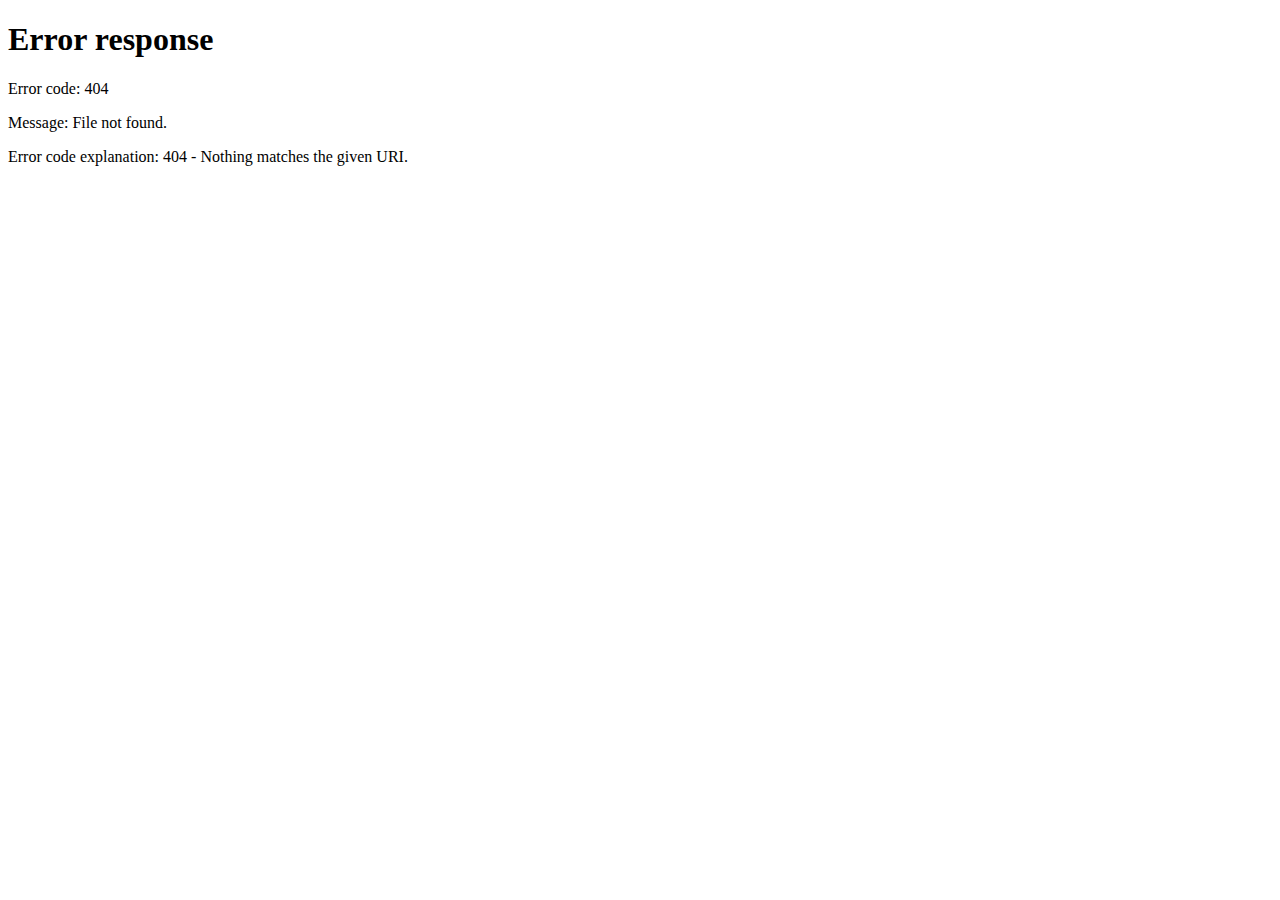
==== chat_room/index.html @ 9ef7ee40 "create Chat" ====
<!DOCTYPE html>
<html lang="en">
<head>
    <meta charset="UTF-8">
    <title>Chat</title>
    <!-- My css -->
    <link rel="stylesheet" href="./css/style.css">
    <!-- Bootstrap css -->
    <link rel="stylesheet" href="https://cdn.jsdelivr.net/npm/bootstrap@4.4.1/dist/css/bootstrap.min.css" integrity="sha384-Vkoo8x4CGsO3+Hhxv8T/Q5PaXtkKtu6ug5TOeNV6gBiFeWPGFN9MuhOf23Q9Ifjh" crossorigin="anonymous">
</head>
<body>

<header>
    <nav class="navbar navbar-expand-lg navbar-dark bg-dark">
        <a class="navbar-brand" href="index.html">Home</a>
        <a class="navbar-brand" href="html/SignIn.html">LOG IN</a>
    </nav>
</header>

<main role="main" class="">
    <div class="row justify-content-center">
        <section class="col-md-6 account-create-form">
            <h2 class="text-center mt-5">Create Account</h2>

            <!-- Account Creation Form -->
            <form>
                <div class="form-group">
                    <label for="otherUser" class="form-text">Other Username</label>
                    <input type="text" maxlength="30" class="form-control" id="otherUser" placeholder="Enter username" required>
                </div>

                <div class="form-group">
                    <label for="message" class="form-text">Message: </label>
                    <input type="text" class="form-control" id="message" placeholder="Enter password" required>
                </div>

                <button type="submit" class="btn btn-primary btn-block">Send Message</button>
            </form>
        </section>
    </div>
</main>

<footer></footer>

<script type="module" src="./js/index.js"></script>

<!-- Bootstrap js -->
<script src="https://code.jquery.com/jquery-3.4.1.slim.min.js" integrity="sha384-J6qa4849blE2+poT4WnyKhv5vZF5SrPo0iEjwBvKU7imGFAV0wwj1yYfoRSJoZ+n" crossorigin="anonymous"></script>
<script src="https://cdn.jsdelivr.net/npm/popper.js@1.16.0/dist/umd/popper.min.js" integrity="sha384-Q6E9RHvbIyZFJoft+2mJbHaEWldlvI9IOYy5n3zV9zzTtmI3UksdQRVvoxMfooAo" crossorigin="anonymous"></script>
<script src="https://cdn.jsdelivr.net/npm/bootstrap@4.4.1/dist/js/bootstrap.min.js" integrity="sha384-wfSDF2E50Y2D1uUdj0O3uMBJnjuUD4Ih7YwaYd1iqfktj0Uod8GCExl3Og8ifwB6" crossorigin="anonymous"></script>
</body>
</html>
---- chat_room/css/style.css ----
:root {
    --gainsboro: rgb(220, 220, 221);
    --tawny-port: rgb(97, 36, 60);
    --tawny-port-light: rgba(97, 36, 60, 0.2);
    --camelot: rgb(151, 53, 76);
    --camelot-light: rgba(151, 53, 76, 0.4);
    --fuzzy-wuzzy-brown: rgb(199, 81, 72);
    --fuzzy-wuzzy-brown-light: rgba(199, 81, 72, 0.3);
    --porsche: rgb(235, 159, 89);
    --text-color: slategrey;
}

body {
    margin: 0 auto;
    padding: 0 20px;
    background-color: #e2e3e5 !important;
}

.content{
    display: grid;
    grid-template-columns: auto 1fr;
}

.chats-container{
    background-color: #a7a7a7;
    padding-top: 5px;
    border-top-left-radius: 5px;
    border-bottom-left-radius: 5px;
    margin: 10px 0;
    box-shadow: 0 10px 20px rgba(0,0,0,0.2);
    border-left: 1px solid var(--tawny-port-light);
    border-bottom: 1px solid var(--tawny-port-light);
    border-top: 1px solid var(--tawny-port-light);
}

.chat{
    margin: 2px auto;
}

.message-container {
    border: 2px solid #dedede;
    background-color: #f1f1f1;
    border-top-right-radius: 5px;
    border-bottom-right-radius: 5px;
    padding: 10px;
    margin: 10px 0;
    box-shadow: 0 10px 20px rgba(0,0,0,0.2);
    border-right: 1px solid var(--tawny-port-light);
    border-bottom: 1px solid var(--tawny-port-light);
    border-top: 1px solid var(--tawny-port-light);
}

.message-area{
    height: 80vh;
    display: flex;
    flex-direction: column-reverse;
}

.msg{
    margin: 0 10px;
}

.darker {
    border-color: #ccc;
    background-color: var(--fuzzy-wuzzy-brown-light);
}

.message-container::after {
    content: "";
    clear: both;
    display: table;
}

.message-container img {
    float: left;
    max-width: 60px;
    width: 100%;
    margin-right: 20px;
    border-radius: 50%;
}

.message-container img.right {
    float: right;
    margin-left: 20px;
    margin-right:0;
}

.msg-right{
    float: right !important;
    margin-left: 20px;
    margin-right:0;
    text-align: right;
}

.msg-left {
    float: left !important;
    margin-right:0;
}

.time-right {
    font-size: 14px;
    float: right;
    color: #aaa;

}

.time-left {
    font-size: 14px;
    float: left;
    color: #999;
}

.bubble6 {
    max-width: 750px;
    height: 80px;
    background: #efefef;
    border: 1px solid #a7a7a7;
    border-radius: 4px;
    box-shadow: 4px 4px 0 rgba(0, 0, 0, .2);
    padding: 15px;
}

/* Login/Create account pages */

.login-background {
    background-color: var(--fuzzy-wuzzy-brown-light);
}

.account-create-form{
    background: #efefef;
    border: 1px solid black;
    box-shadow: 0 4px 8px 0 rgba(0, 0, 0, .2);
    border-radius: 4px;
    margin: 10px 0;
}

.account-create-form a{
    text-decoration: none;
    color: black;
}
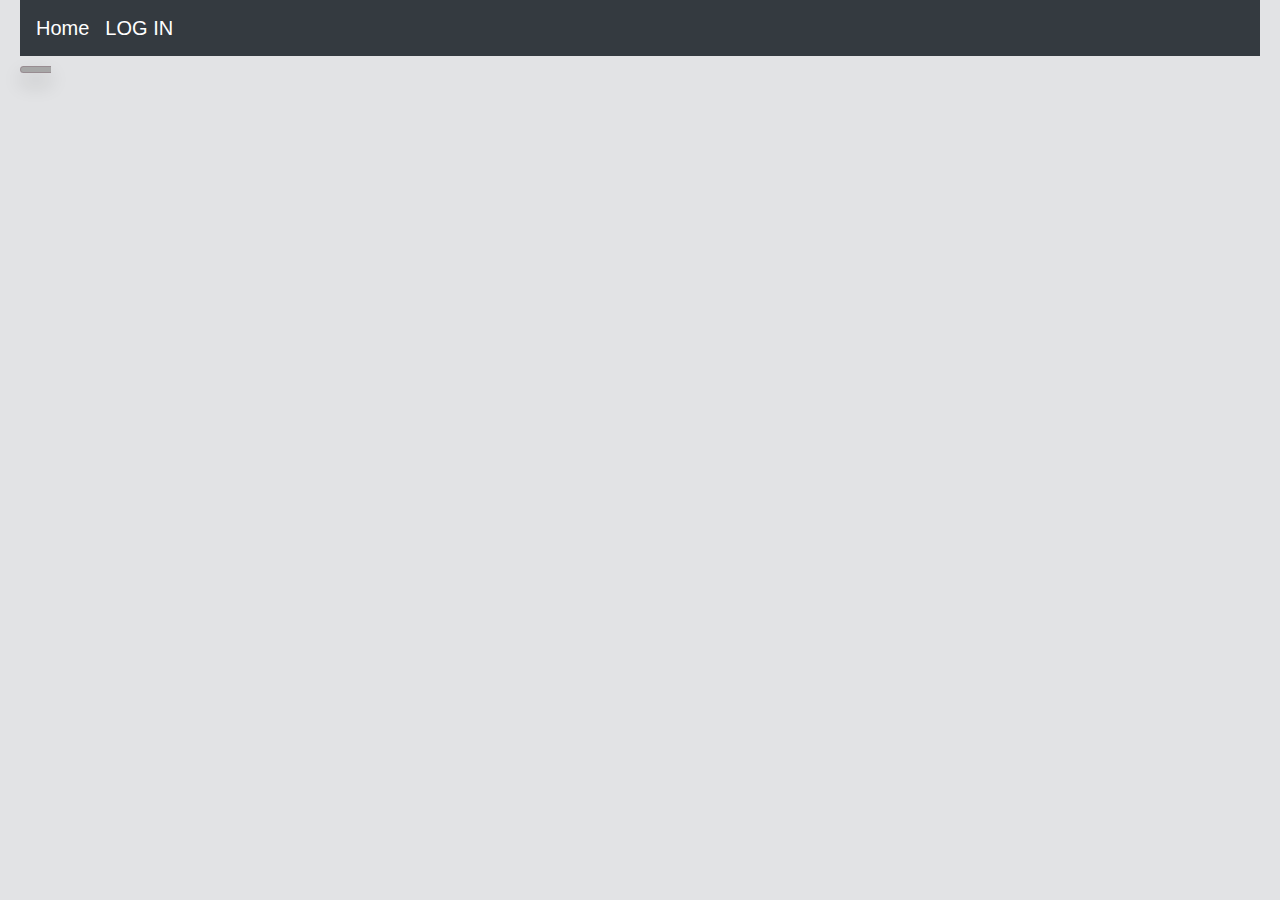
==== commit b1c29664: "create Chat" ====
--- a/chat_room/index.html
+++ b/chat_room/index.html
@@ -17,33 +17,16 @@
     </nav>
 </header>
 
-<main role="main" class="">
-    <div class="row justify-content-center">
-        <section class="col-md-6 account-create-form">
-            <h2 class="text-center mt-5">Create Account</h2>
-
-            <!-- Account Creation Form -->
-            <form>
-                <div class="form-group">
-                    <label for="otherUser" class="form-text">Other Username</label>
-                    <input type="text" maxlength="30" class="form-control" id="otherUser" placeholder="Enter username" required>
-                </div>
-
-                <div class="form-group">
-                    <label for="message" class="form-text">Message: </label>
-                    <input type="text" class="form-control" id="message" placeholder="Enter password" required>
-                </div>
-
-                <button type="submit" class="btn btn-primary btn-block">Send Message</button>
-            </form>
-        </section>
-    </div>
+<main role="main" class="content">
+    <section class="container chats-container">
+        <ul class="list-group chats">
+        </ul>
+    </section>
 </main>
 
 <footer></footer>
 
-<script type="module" src="./js/index.js"></script>
-
+<script src="js/index.js"></script>
 <!-- Bootstrap js -->
 <script src="https://code.jquery.com/jquery-3.4.1.slim.min.js" integrity="sha384-J6qa4849blE2+poT4WnyKhv5vZF5SrPo0iEjwBvKU7imGFAV0wwj1yYfoRSJoZ+n" crossorigin="anonymous"></script>
 <script src="https://cdn.jsdelivr.net/npm/popper.js@1.16.0/dist/umd/popper.min.js" integrity="sha384-Q6E9RHvbIyZFJoft+2mJbHaEWldlvI9IOYy5n3zV9zzTtmI3UksdQRVvoxMfooAo" crossorigin="anonymous"></script>
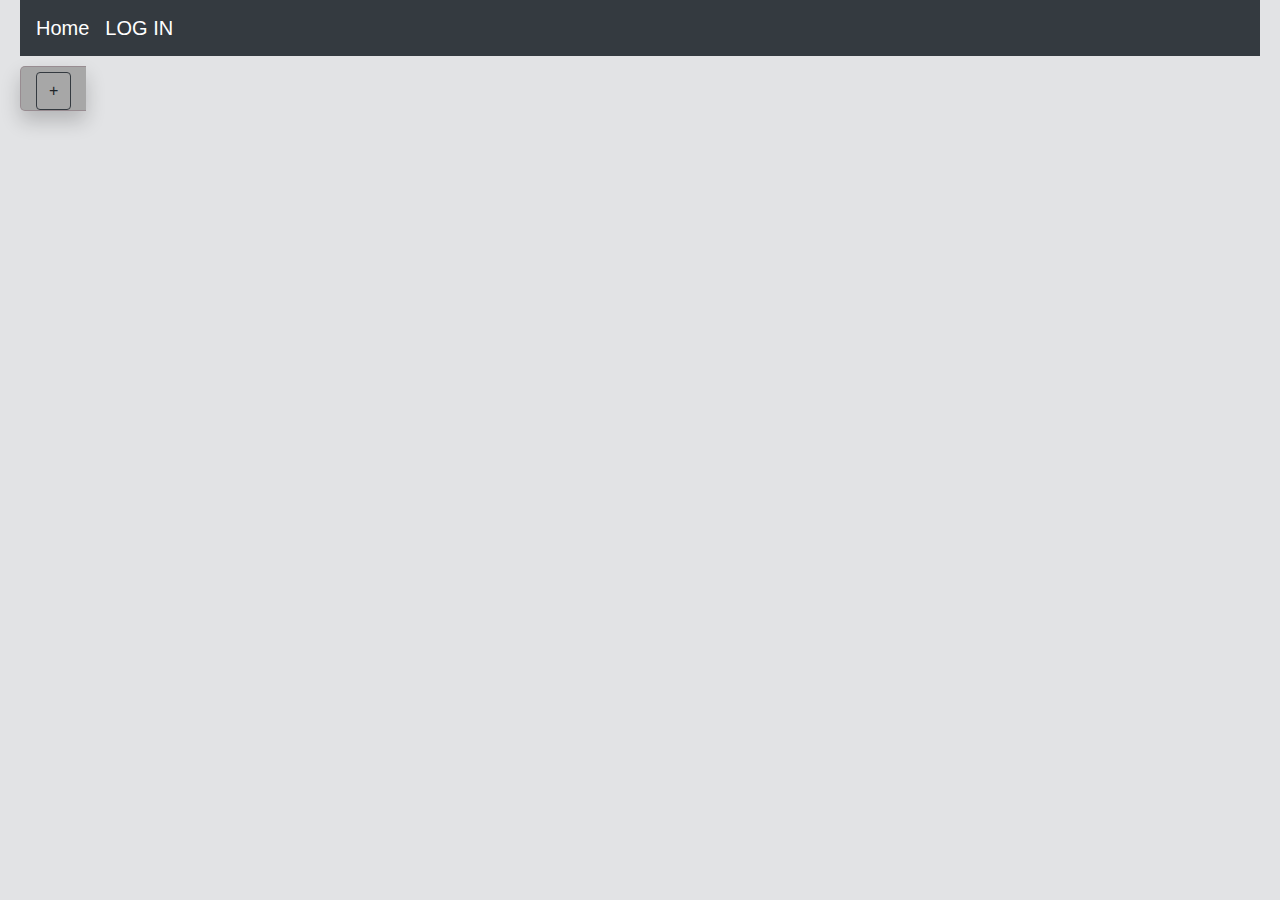
==== commit 0267ac1c: "create Chat" ====
--- a/chat_room/index.html
+++ b/chat_room/index.html
@@ -21,6 +21,7 @@
     <section class="container chats-container">
         <ul class="list-group chats">
         </ul>
+        <a class="btn btn-outline-dark add-Chat">&plus;</a>
     </section>
 </main>
 
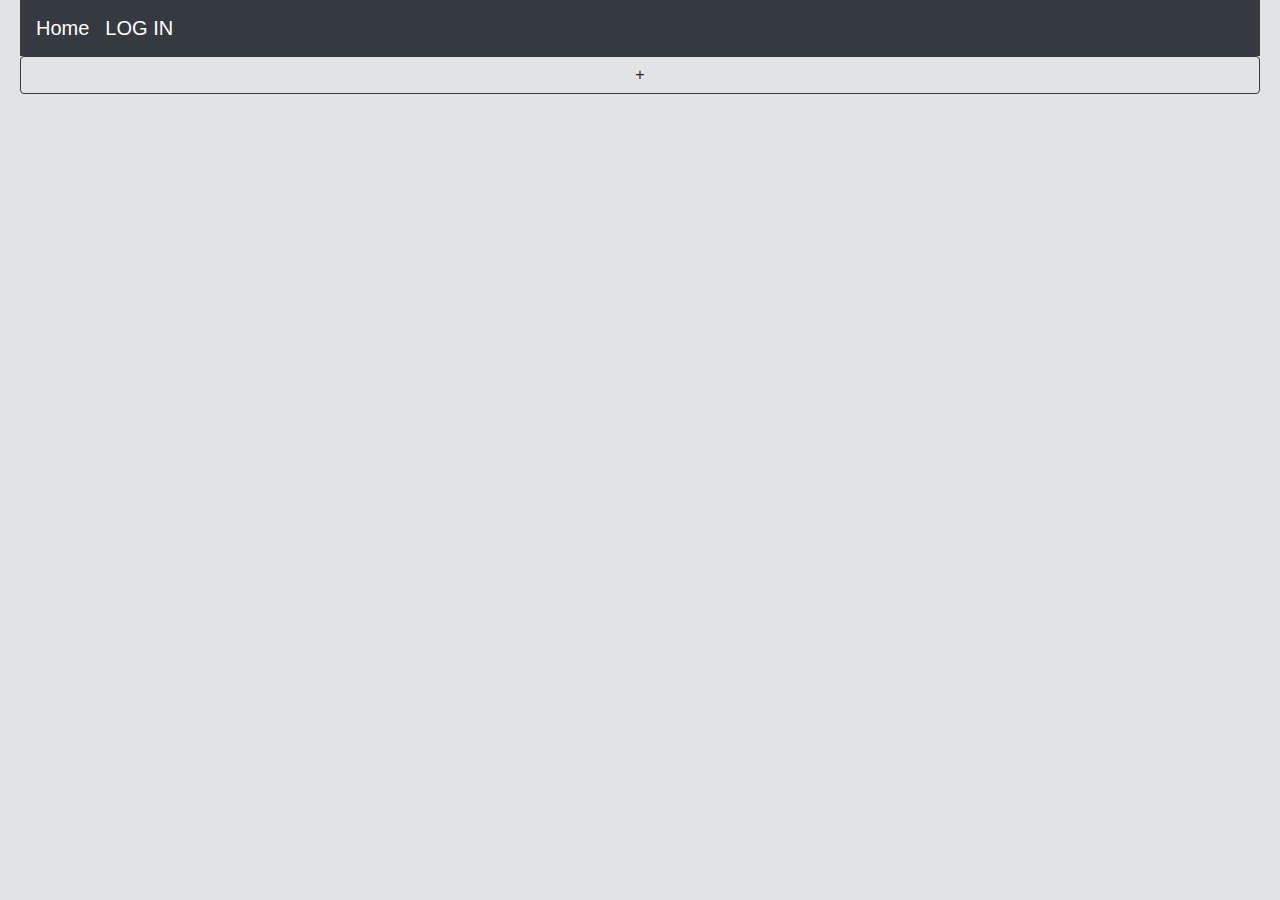
==== commit ffdc45bd: "create Chat" ====
--- a/chat_room/index.html
+++ b/chat_room/index.html
@@ -18,11 +18,10 @@
 </header>
 
 <main role="main" class="content">
-    <section class="container chats-container">
-        <ul class="list-group chats">
-        </ul>
-        <a class="btn btn-outline-dark add-Chat">&plus;</a>
-    </section>
+    <ul class="list-group chats">
+    </ul>
+    <a class="btn btn-outline-dark add-Chat">&plus;</a>
+
 </main>
 
 <footer></footer>
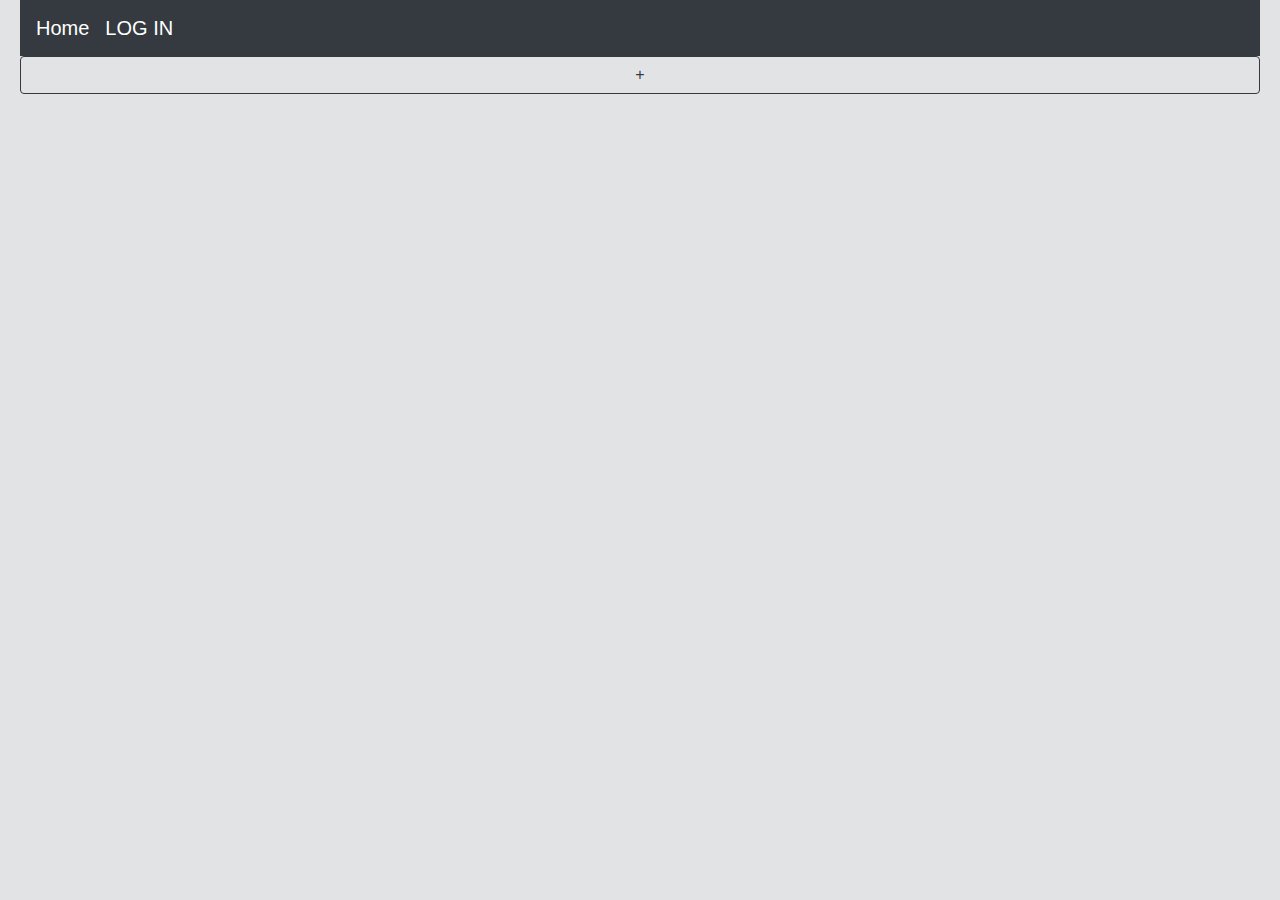
==== commit 5bd2ec9c: "create Chat" ====
--- a/chat_room/index.html
+++ b/chat_room/index.html
@@ -20,7 +20,7 @@
 <main role="main" class="content">
     <ul class="list-group chats">
     </ul>
-    <a class="btn btn-outline-dark add-Chat">&plus;</a>
+    <a href="html/CreateNewChat.html" class="btn btn-outline-dark add-Chat">&plus;</a>
 
 </main>
 
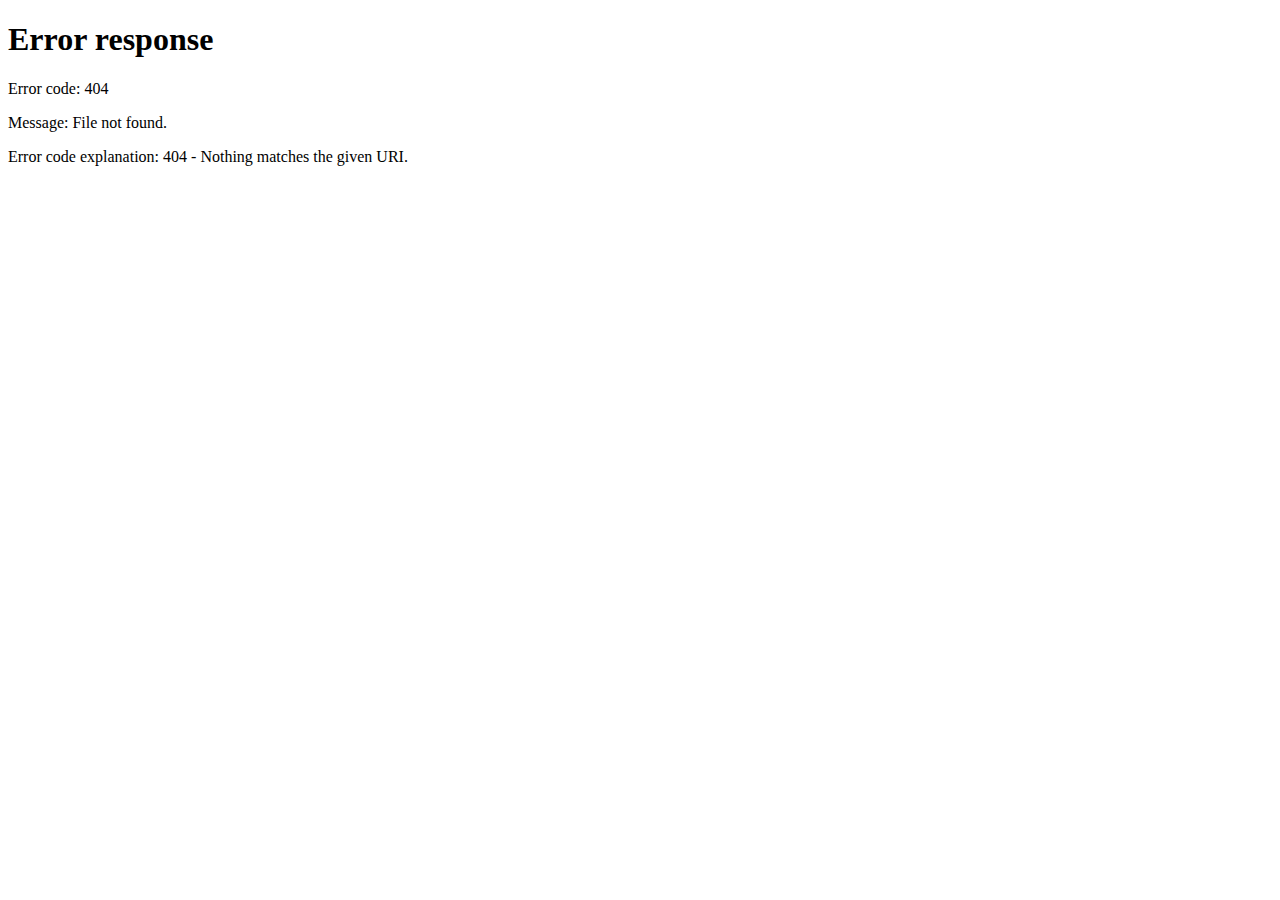
==== commit 383ca724: "create Chat" ====
--- a/chat_room/index.html
+++ b/chat_room/index.html
@@ -26,7 +26,7 @@
 
 <footer></footer>
 
-<script src="js/index.js"></script>
+<script type="module" src="js/index.js"></script>
 <!-- Bootstrap js -->
 <script src="https://code.jquery.com/jquery-3.4.1.slim.min.js" integrity="sha384-J6qa4849blE2+poT4WnyKhv5vZF5SrPo0iEjwBvKU7imGFAV0wwj1yYfoRSJoZ+n" crossorigin="anonymous"></script>
 <script src="https://cdn.jsdelivr.net/npm/popper.js@1.16.0/dist/umd/popper.min.js" integrity="sha384-Q6E9RHvbIyZFJoft+2mJbHaEWldlvI9IOYy5n3zV9zzTtmI3UksdQRVvoxMfooAo" crossorigin="anonymous"></script>
